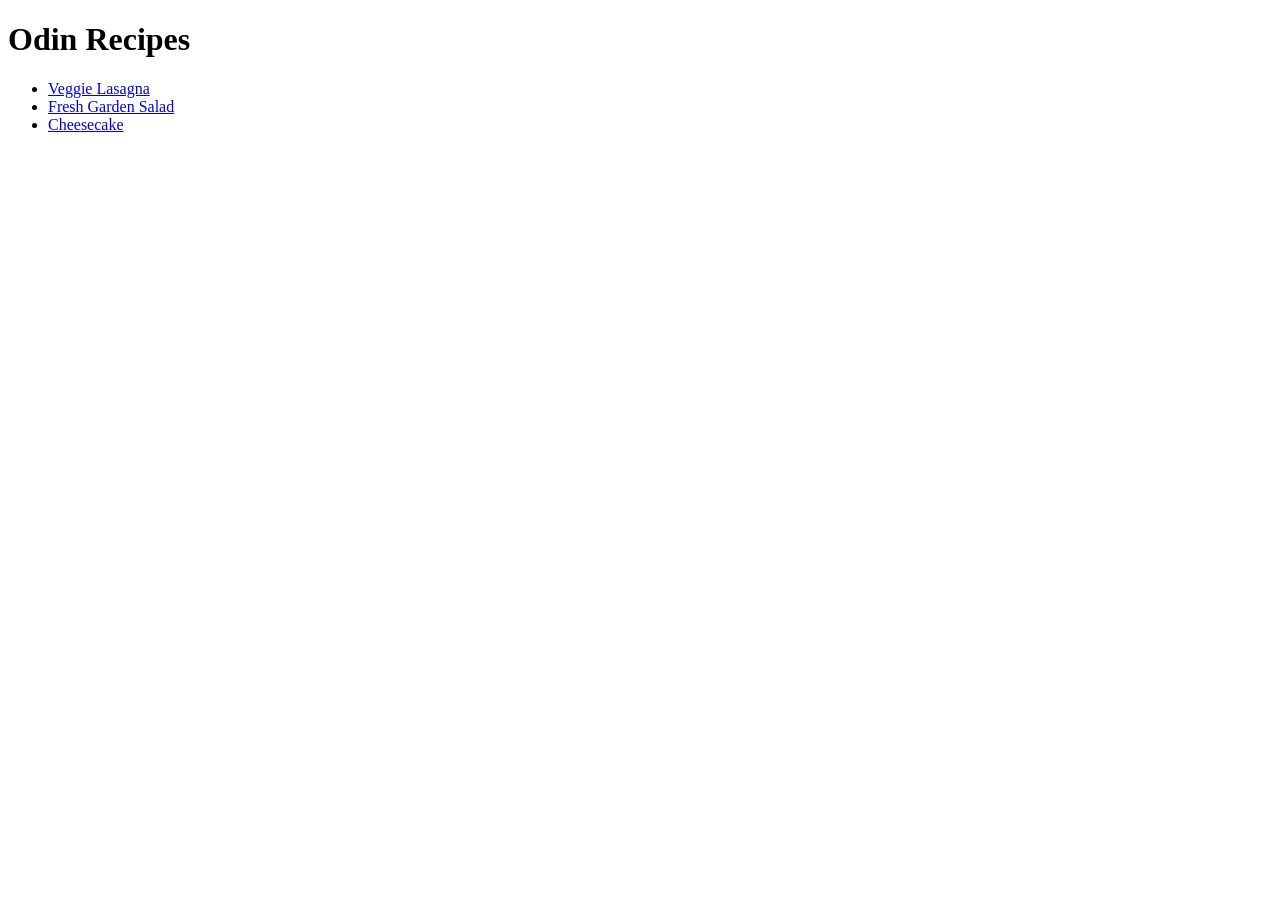
==== index.html @ fe0d07ac "Make new recipes homepage with HDML" ====
<!DOCTYPE html>
<html lang="en">
<head>
    <meta charset="UTF-8">
    <meta name="viewport" content="width=device-width, initial-scale=1.0">
    <title>Document</title>
</head>


<body>
  <h1>Odin Recipes</h1>  
  <ul>
    <li><a href="recipes/veggie-lasagna.html">Veggie Lasagna</a></li>
    <li><a href="recipes/salad.html">Fresh Garden Salad</a></li>
    <li><a href="recipes/cheesecake.html">Cheesecake</a></li>
  </ul>
</body>
</html>
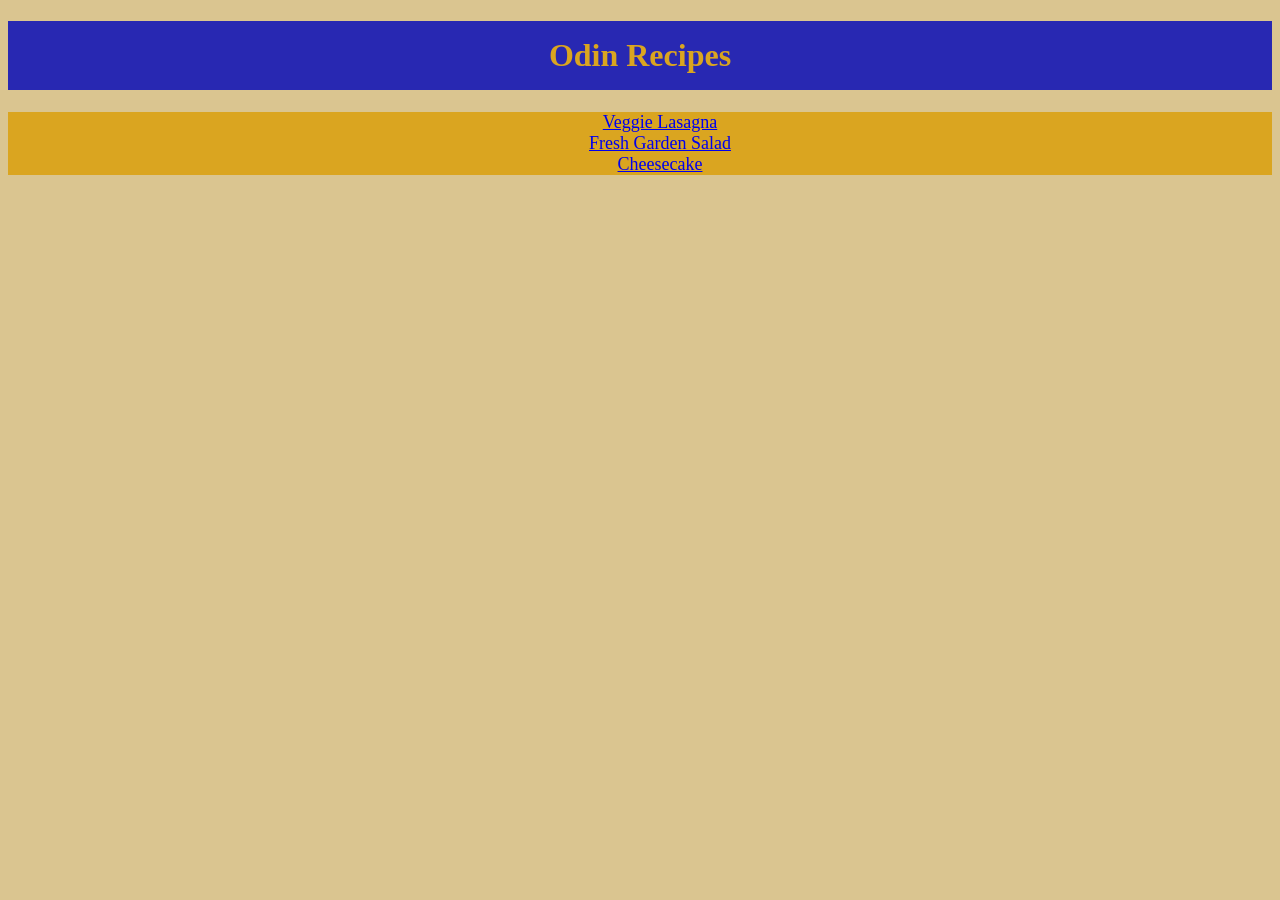
==== commit 159d0749: "Add background color and font colors" ====
--- a/index.html
+++ b/index.html
@@ -3,12 +3,13 @@
 <head>
     <meta charset="UTF-8">
     <meta name="viewport" content="width=device-width, initial-scale=1.0">
-    <title>Document</title>
+    <title>Odin Recipes</title>
+    <link rel="stylesheet" href="./index.css">
 </head>
 
 
 <body>
-  <h1>Odin Recipes</h1>  
+  <h1 class="opvallend">Odin Recipes</h1>  
   <ul>
     <li><a href="recipes/veggie-lasagna.html">Veggie Lasagna</a></li>
     <li><a href="recipes/salad.html">Fresh Garden Salad</a></li>
--- a/index.css
+++ b/index.css
@@ -0,0 +1,29 @@
+
+* {
+    box-sizing: border-box;
+}
+
+body {
+    background-color: rgb(218, 197, 144);
+}
+
+
+.opvallend {
+    color: goldenrod;
+    background-color: rgb(40, 40, 178);
+    display: block;
+    text-align: center;
+    padding: 16px;
+    font: size 33px;;
+}
+
+ul {
+    color: rgb(40, 40, 178);
+    background-color: goldenrod;
+    text-align: center;
+    display: block;
+    align-self: center;
+    width: 100%;
+    list-style: none;
+    font-size: large;
+}
